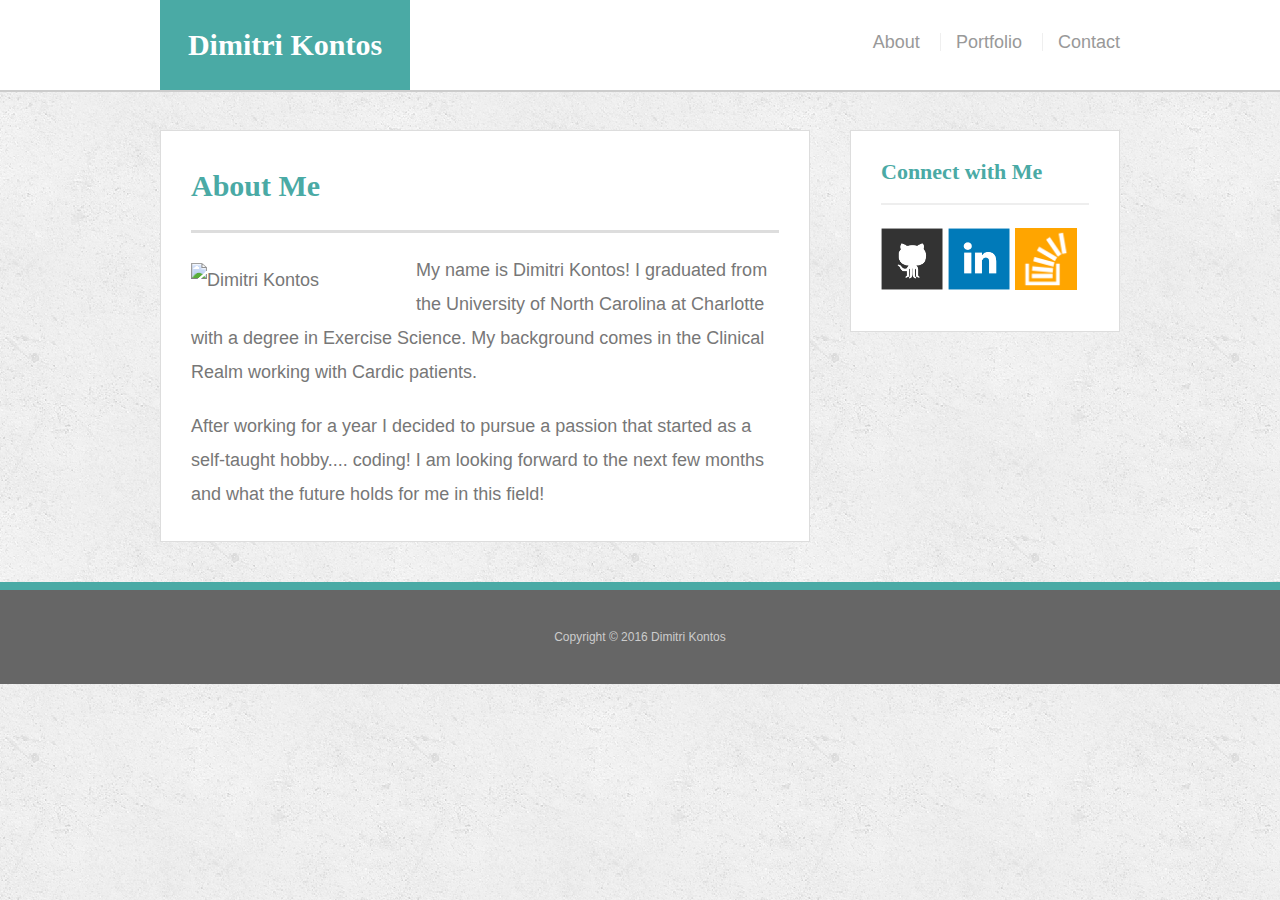
==== index.html @ 78ebe875 "Homework Add" ====
<!doctype html>
<html lang="en-us">

<head>
  <meta charset="UTF-8">
  <title>About | Dimitri Kontos</title>
  <link rel="stylesheet" type="text/css" href="assets/css/reset.css">
  <link rel="stylesheet" type="text/css" href="assets/css/style.css">
  <meta name="viewport" content="width=device-width, initial-scale=1">
</head>

<body class="indexhtml">

  <header id="masthead">
    <div class="container">
      <a href="index.html" id="logo">Dimitri Kontos</a>
      <nav>
        <a href="index.html">About</a>
        <a href="portfolio.html">Portfolio</a>
        <a href="contact.html">Contact</a>
      </nav>
    </div>
  </header>

  <div id="main-container" class="container">
    <section class="main-section">
      <h1>About Me</h1>

      <img src="assets/images/face.png" class="auth-image" alt="Dimitri Kontos">

      <p>My name is Dimitri Kontos!  I graduated from the University of North Carolina at Charlotte with a degree in Exercise Science.  My background comes in the Clinical Realm working with Cardic patients.   </p>

      <p>After working for a year I decided to pursue a passion that started as a self-taught hobby.... coding!  I am looking forward to the next few months and what the future holds for me in this field!</p>

    </section>

    <section class="sidebar">
      <div id="connect">
        <h2>Connect with Me</h2>

        <a href="#"><img src="assets/images/github-128.png" class="social" alt="GitHub" /></a>
        <a href="#"><img src="assets/images/linkedin-128.png" class="social" alt="LinkedIn" /></a>
        <a href="#"><img src="assets/images/stackoverflow-128.png" class="social" alt="Stack Overflow" /></a>
      </div>
    </section>
  </div>

  <footer>
    <div class="container">
      Copyright &copy; 2016 Dimitri Kontos
    </div>
  </footer>
</body>

</html>
---- assets/css/style.css ----
body {
  font-family: Arial, "Helvetica Neue", Helvetica, sans-serif;
  font-size: 18px;
  line-height: 34px;
  color: #777;
  background: url("../images/concrete_seamless.png");
}

* {
  box-sizing: border-box;
}

/* general */

.container {
  width: 100%;
  max-width: 960px;
  margin: 0 auto;
  clear: both;
}

h1,
h2,
h3,
p {
  margin-bottom: 20px;
}

p:last-child {
  margin-bottom: 0;
}

h1,
h2,
h3 {
  font-family: Georgia, Times, "Times New Roman", serif;
  font-weight: 700;
  color: #4aaaa5;
}

h1 {
  padding-bottom: 20px;
  font-size: 30px;
  line-height: 49px;
  border-bottom: 3px solid #ddd;
}

h2,
h3 {
  font-size: 22px;
}

/* header */

#masthead {
  position: fixed;
  z-index: 99;
  width: 100%;
  margin: 0 0 30px;
  overflow: auto;
  color: #fff;
  background: #fff;
  border-bottom: 2px solid #ccc;
}

#logo {
  float: left;
  width: 250px;
  height: 90px;
  font-family: Georgia, Times, "Times New Roman", serif;
  font-size: 30px;
  font-weight: 700;
  line-height: 90px;
  color: #fff;
  text-align: center;
  text-decoration: none;
  background: #4aaaa5;
}

nav {
  float: right;
  margin-top: 25px;
}

nav a {
  display: inline-block;
  padding-left: 15px;
  margin-left: 15px;
  line-height: 18px;
  color: #999;
  text-decoration: none;
  border-left: 1px solid #efefef;
}

nav a:first-child {
  border-left: 0 none;
}

/* footer */

footer {
  padding: 30px 0;
  clear: both;
  font-size: 12px;
  color: #fff;
  color: #ccc;
  text-align: center;
  background: #666;
  border-top: 8px solid #4aaaa5;
}

/* sidebar */

.sidebar {
  float: right;
  width: 100%;
  max-width: 270px;
  padding: 30px;
  margin-bottom: 20px;
  background: #fff;
  border: 1px solid #ddd;
}

h3,
.sidebar h2 {
  padding-bottom: 20px;
  margin-bottom: 15px;
  line-height: 22px;
  border-bottom: 2px solid #eee;
}

.social {
  width: 62px;
  height: 62px;
  margin-top: 8px;
  margin-right: 5px;
}

.social:last-child {
  margin-right: 0;
}

/* main */

#main-container {
  padding-top: 130px;
}

.main-section {
  float: left;
  width: 100%;
  max-width: 650px;
  padding: 30px;
  margin: 0 0 40px;
  background: #fff;
  border: 1px solid #ddd;
}

/* portfolio page */

.work {
  position: relative;
  float: left;
  width: 274px;
  margin: 20px 0 25px;
  overflow: auto;
}

.work:nth-child(even) {
  margin-right: 40px;
}

.work img {
  width: 100%;
  border: 0 none;
  opacity: 0.8;
}

.work h3 {
  position: absolute;
  bottom: 20px;
  width: 100%;
  padding: 15px;
  margin-bottom: 0;
  font-weight: 300;
  line-height: 30px;
  color: #fff;
  text-align: center;
  background: #4aaaa5;
  border-bottom: 0;
}

.auth-image {
  float: left;
  width: 200px;
  height: auto;
  margin-top: 10px;
  margin-right: 25px;
}

/* contact page */

#contact-form ul {
  margin-bottom: 20px;
}

#contact-form li {
  margin-bottom: 10px;
}

label,
input[type=text],
input[type=email],
textarea {
  display: block;
  width: 100%;
}

input[type=text],
input[type=email],
textarea {
  height: 35px;
  padding: 0 10px;
  font-size: 14px;
  border: 1px solid #ddd;
}

textarea {
  height: 200px;
}

input[type=submit] {
  padding: 10px 30px;
  font-size: 18px;
  color: #fff;
  cursor: pointer;
  background: #4aaaa5;
  border: 0 none;
}

@media screen and (max-width: 980px) {

  .indexhtml .main-section {
    width: 50%;
    float: left;
    margin-left: 50px;
  }

  .indexhtml .sidebar {
    width: 50%;
    margin-left: 50px;
    float: left;
  }

  .indexhtml #logo {
    margin-left: 50px;
  }

  .indexhtml nav {
    margin-right: 50px;
  }

  .portfoliohtml .main-section {
    max-width: 335px;
    margin-right: 50px;
    margin-left: 155px;
  } 
  
  .portfoliohtml .sidebar {
    float: left;
  }

  .portfoliohtml #logo {
    margin-left: 155px;
  }

  .portfoliohtml nav {
    margin-right: 150px;
  }

  .contacthtml .main-section {
    width: 50%;
    margin-right: 35px;
    margin-left: 90px;
  }

  .contacthtml .sidebar {
    width: 50%;
    float: left;
  }

  .contacthtml #logo {
    margin-left: 90px;
  }

  .contacthtml nav {
    margin-right: 85px;
  }
}

@media screen and (max-width: 768px) {


.indexhtml .main-section {
  width: 100%;
  margin-left: 20px;
  margin-right: 20px;
  max-width: 725px;
}

.indexhtml .sidebar { 
  width: 100%;
  margin-left: 20px;
  max-width: 725px;
}

 .indexhtml #logo {
    margin-left: 20px;
  }

  .indexhtml nav {
    margin-right: 20px;
  }

  .portfoliohtml .main-section {
    width: 100%;
    max-width: 97%;
    margin-left: 10px;
    margin-top: 40px;
  }

  .portfoliohtml #logo {
    margin-left: 10px;
  }

  .portfoliohtml nav {
    margin-right: 10px;
  }

  .portfoliohtml .sidebar {
    margin-left: 10px;
    max-width: 97%;
  }

  .contacthtml .main-section {
    width: 100%;
    max-width: 97%;
    margin-left: 10px;
    margin-top: 40px;
  }

  .contacthtml #logo {
    margin-left: 10px;
  }

  .contacthtml .sidebar {
    width: 100%;
    max-width: 97%;
    margin-left: 10px;
  }

  .contacthtml nav {
    margin-right: 10px;
  }
  
}

@media screen and (max-width: 640px) {

.indexhtml header {
    position: static;
  }
  
.indexhtml .main-section {
  width: 97%;
  margin-left: 10px;
  margin-top: 40px;
  margin-right: 40px;
  
}

.indexhtml .sidebar { 
  margin-right: 10px;
  margin-left: 10px;
  width: 97%;

}

 .indexhtml #logo {
    width: 100%;
    margin-left: 0;
  }

  .indexhtml nav {
    width: 100%;
  }

  .indexhtml nav a {
    padding-left: 55px;
    margin-left: 70px;
  }

  .portfoliohtml #logo {
    width: 100%;
    margin-left: 0;
  }

  .portfoliohtml nav {
    width: 100%;
  }

  .portfoliohtml nav a {
    padding-left: 55px;
    margin-left: 70px;
  }

  .portfoliohtml .work {
    width: 100%;
  }

  .contacthtml #logo {
    width: 100%;
    margin-left: 0;
  }

  .contacthtml nav a {
    padding-left: 55px;
    margin-right: 70px;
  }

  .contacthtml .main-section {
    width: 100%;
    max-width: 95%;
    margin-left: 15px;
    margin-right: 15px;
  }
  
  .contacthtml .sidebar { 
  margin-right: 15px;
  margin-left: 15px;
  width: 100%;
  max-width: 95%;
  margin-bottom: 40px;

}
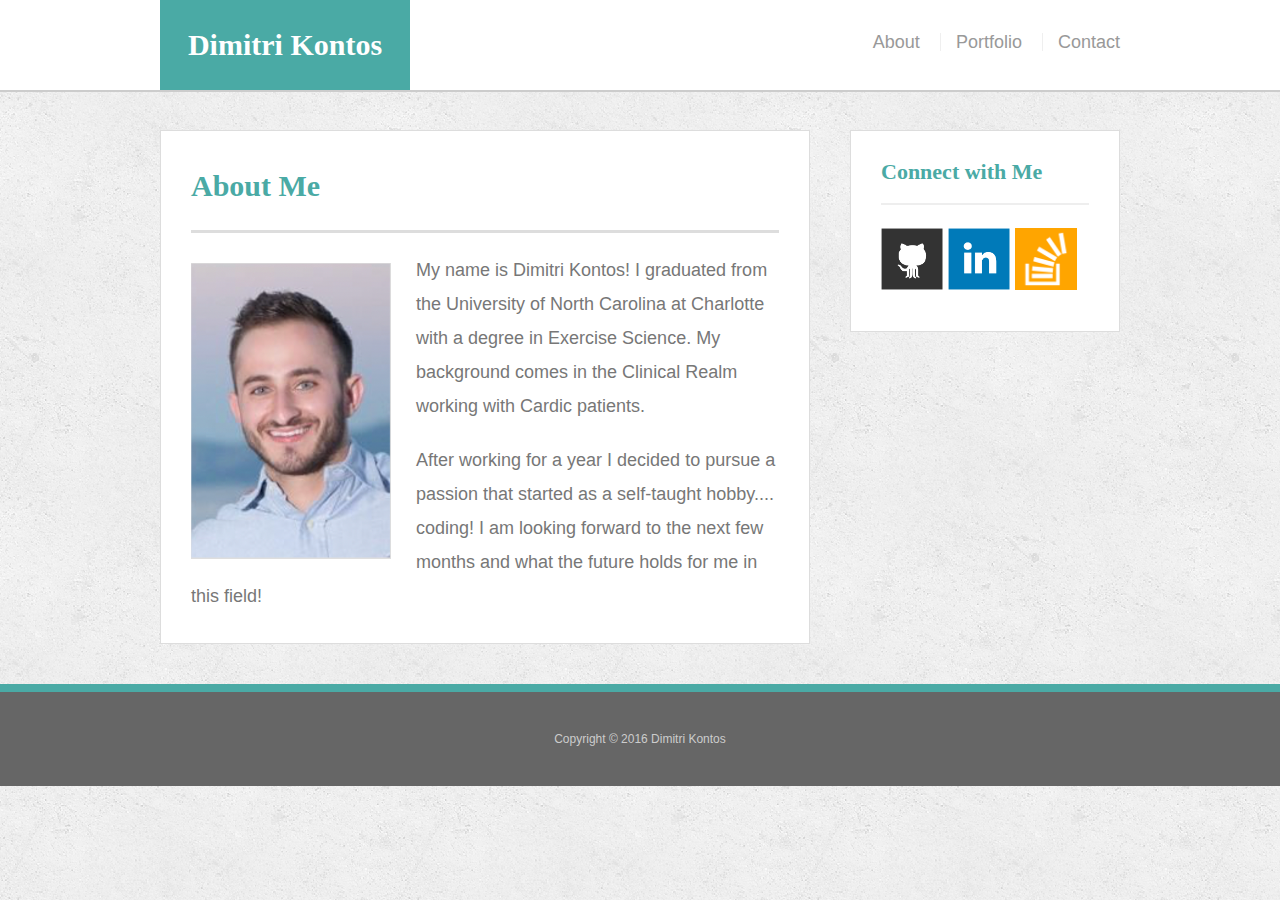
==== commit 553eba75: "readMe Updated" ====
--- a/index.html
+++ b/index.html
@@ -26,11 +26,11 @@
     <section class="main-section">
       <h1>About Me</h1>
 
-      <img src="assets/images/face.png" class="auth-image" alt="Dimitri Kontos">
+      <img src="assets/images/Face.png" class="auth-image" alt="Dimitri Kontos">
 
-      <p>My name is Dimitri Kontos!  I graduated from the University of North Carolina at Charlotte with a degree in Exercise Science.  My background comes in the Clinical Realm working with Cardic patients.   </p>
+      <p>My name is Dimitri Kontos! I graduated from the University of North Carolina at Charlotte with a degree in Exercise Science. My background comes in the Clinical Realm working with Cardic patients. </p>
 
-      <p>After working for a year I decided to pursue a passion that started as a self-taught hobby.... coding!  I am looking forward to the next few months and what the future holds for me in this field!</p>
+      <p>After working for a year I decided to pursue a passion that started as a self-taught hobby.... coding! I am looking forward to the next few months and what the future holds for me in this field!</p>
 
     </section>
 
@@ -52,4 +52,4 @@
   </footer>
 </body>
 
-</html>+</html>
